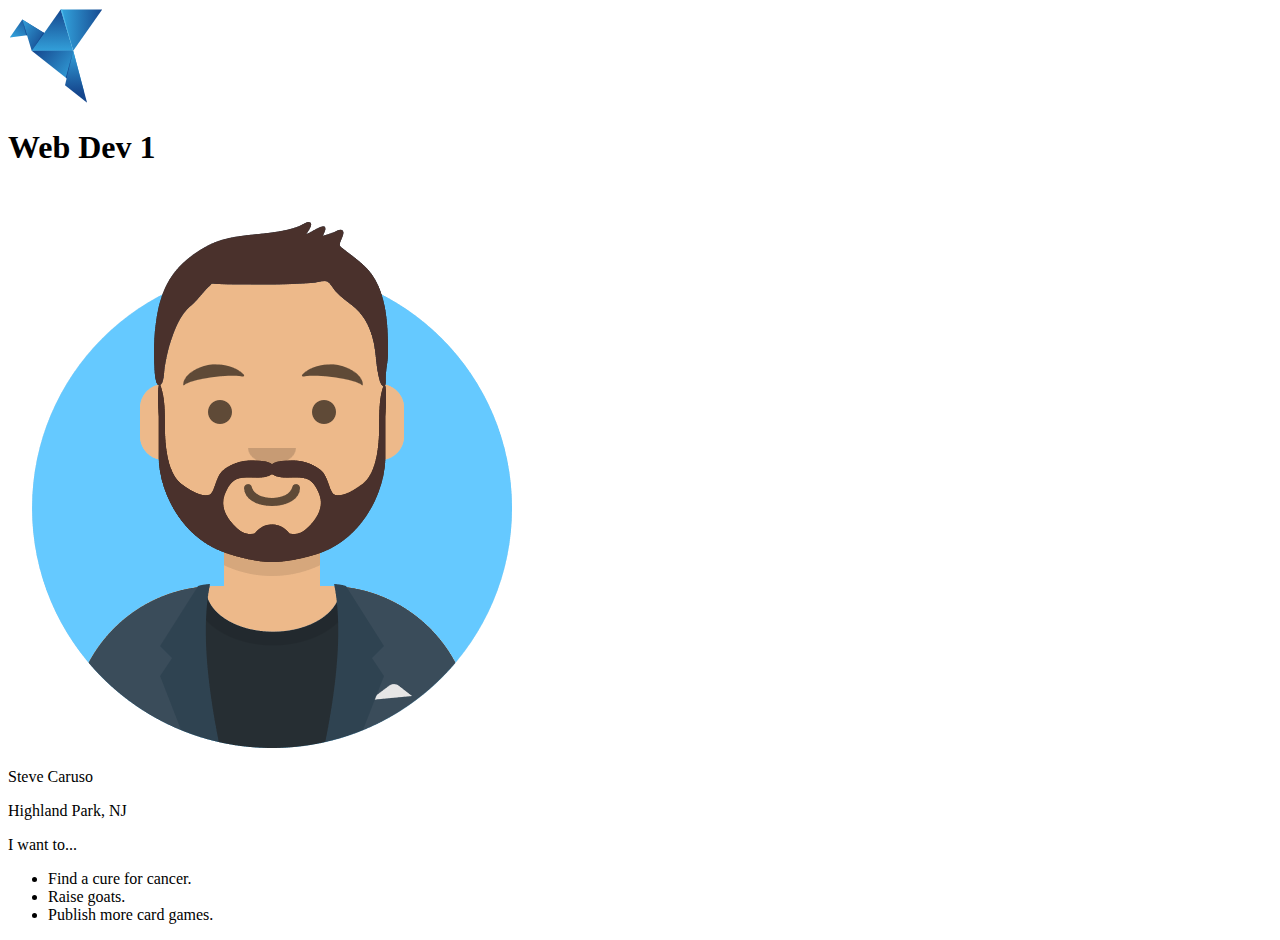
==== index.html @ 6c04d07e "add original files" ====
<!DOCTYPE html>
<html lang="en">

<head>
    <meta charset="UTF-8">
    <meta name="viewport" content="width=device-width, initial-scale=1.0">
    <title>About Me</title>
</head>

<body>

    <!-- The body tag is where all the stuff is shown to the user. -->

    <header>

        <!-- The header shows the page logo and title. -->
        <img src="img/logo-96X96.svg" alt="A blue origami bird. Hi Bob!">
        <h1>Web Dev 1</h1>

    </header>

    <main>

        <!-- The main contains important page content. -->

        <section>
            <img src="img/avataaars.png" alt="An avatar that kinda looks like me.">
            <div>
                <p>Steve Caruso</p>
                <p>Highland Park, NJ</p>
            </div>
        </section>

        <section>

            <!-- Biographical information -->

            <p>I want to...</p>
            <ul>
                <li>Find a cure for cancer.</li>
                <li>Raise goats.</li>
                <li>Publish more card games.</li>
            </ul>

        </section>

    </main>

</body>

</html>
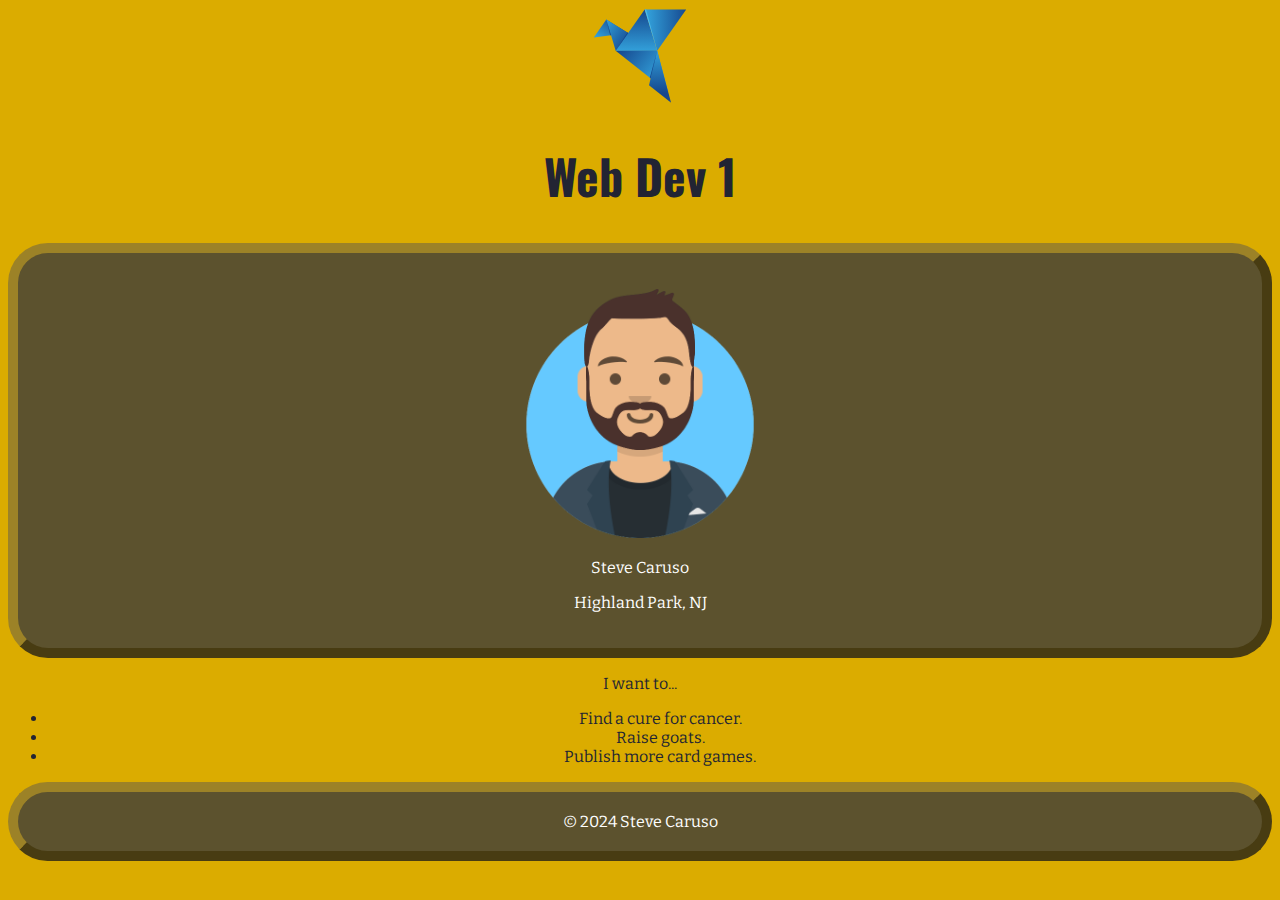
==== commit ab6182b8: "Adding Some Style" ====
--- a/index.html
+++ b/index.html
@@ -5,6 +5,12 @@
     <meta charset="UTF-8">
     <meta name="viewport" content="width=device-width, initial-scale=1.0">
     <title>About Me</title>
+
+    <link rel="preconnect" href="https://fonts.googleapis.com">
+    <link rel="preconnect" href="https://fonts.gstatic.com" crossorigin>
+    <link href="https://fonts.googleapis.com/css2?family=Bitter:ital,wght@0,100..900;1,100..900&family=Oswald:wght@200..700&display=swap" rel="stylesheet">
+
+    <link rel="stylesheet" href="css/style.css">
 </head>
 
 <body>
@@ -23,7 +29,7 @@
 
         <!-- The main contains important page content. -->
 
-        <section>
+        <section id="hero">
             <img src="img/avataaars.png" alt="An avatar that kinda looks like me.">
             <div>
                 <p>Steve Caruso</p>
@@ -31,7 +37,7 @@
             </div>
         </section>
 
-        <section>
+        <section id="bio">
 
             <!-- Biographical information -->
 
@@ -46,6 +52,10 @@
 
     </main>
 
+    <footer>
+        &copy; 2024 Steve Caruso
+    </footer>
+
 </body>
 
 </html>--- a/css/style.css
+++ b/css/style.css
@@ -0,0 +1,26 @@
+body {
+    color:#222433;
+    background-color: #dbac00;
+    font-family: Bitter, "Times New Roman", serif;
+}
+header {
+    text-align: center;
+}
+h1,h2,h3,h4,h5,h6 {
+    font-family: Oswald, Impact, sans-serif;
+    font-size:300%;
+}
+#hero, footer {
+    text-align:center;
+    background-color: #5c522e;
+    color:white;
+    padding:20px;
+    border:10px outset #9c8227;
+    border-radius:40px;
+}
+#hero img {
+    width:250px;
+}
+#bio {
+    text-align: center;
+}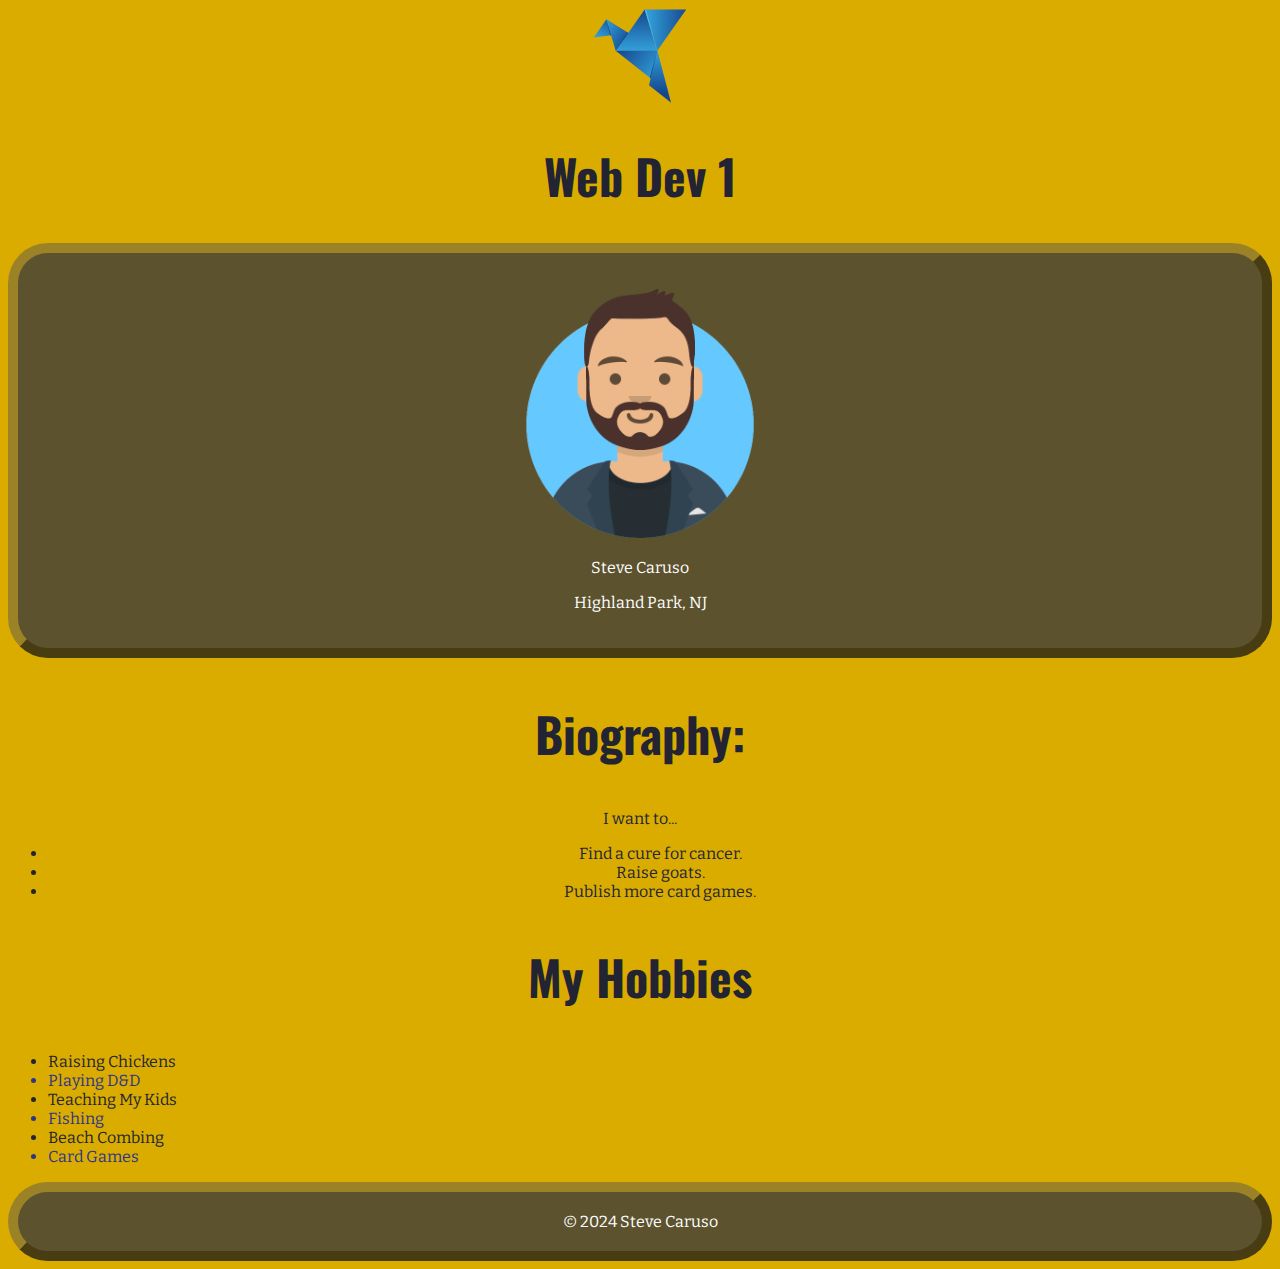
==== commit 93f85226: "Adding hobbies list" ====
--- a/index.html
+++ b/index.html
@@ -41,11 +41,28 @@
 
             <!-- Biographical information -->
 
+            <h2>Biography:</h2>
+
             <p>I want to...</p>
             <ul>
                 <li>Find a cure for cancer.</li>
                 <li>Raise goats.</li>
                 <li>Publish more card games.</li>
+            </ul>
+
+        </section>
+
+        <section id="hobbies">
+
+            <h2>My Hobbies</h2>
+
+            <ul>
+                <li>Raising Chickens</li>
+                <li>Playing D&amp;D</li>
+                <li>Teaching My Kids</li>
+                <li>Fishing</li>
+                <li>Beach Combing</li>
+                <li>Card Games</li>
             </ul>
 
         </section>
--- a/css/style.css
+++ b/css/style.css
@@ -9,7 +9,11 @@
 h1,h2,h3,h4,h5,h6 {
     font-family: Oswald, Impact, sans-serif;
     font-size:300%;
+    text-align: center;
 }
+
+/* Hero */
+
 #hero, footer {
     text-align:center;
     background-color: #5c522e;
@@ -21,6 +25,15 @@
 #hero img {
     width:250px;
 }
+
+/* Bio */
+
 #bio {
     text-align: center;
+}
+
+/* Hobbies */
+
+#hobbies ul li:nth-child(even) {
+    color:#2d3586;
 }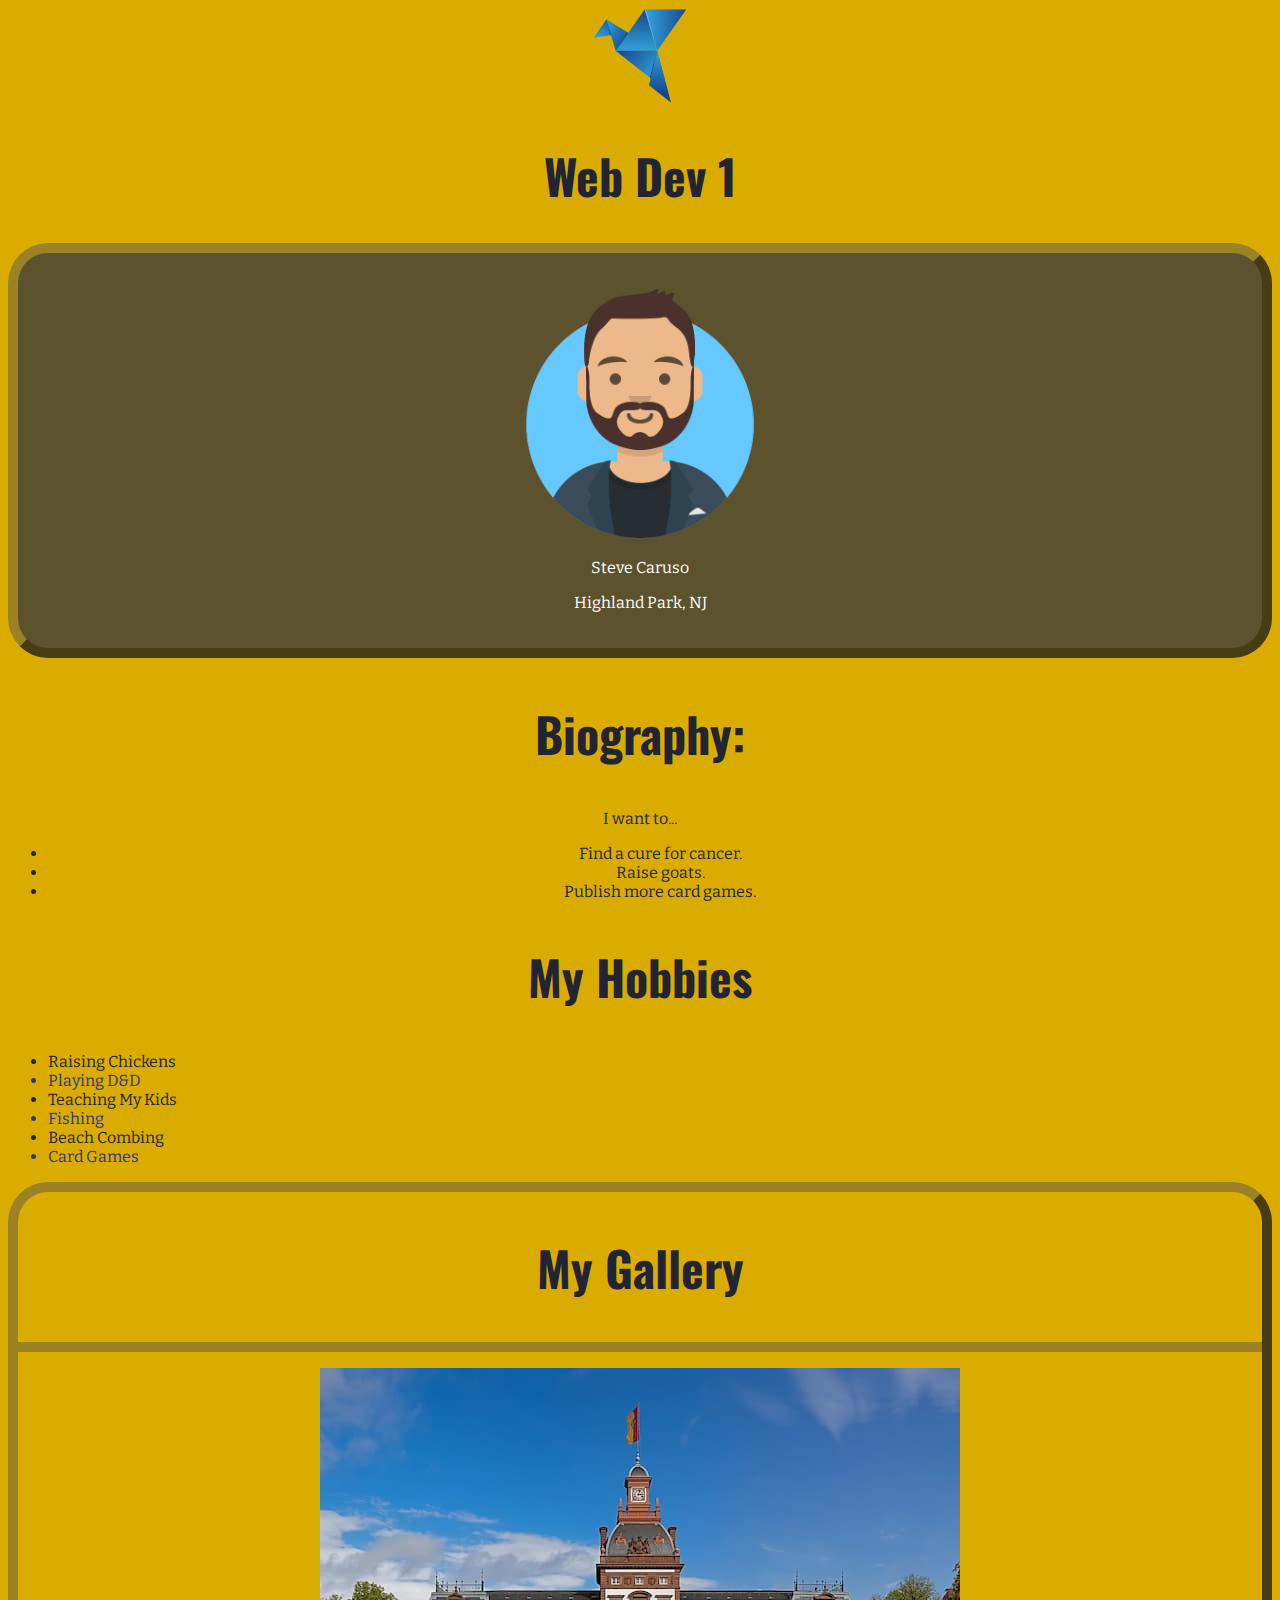
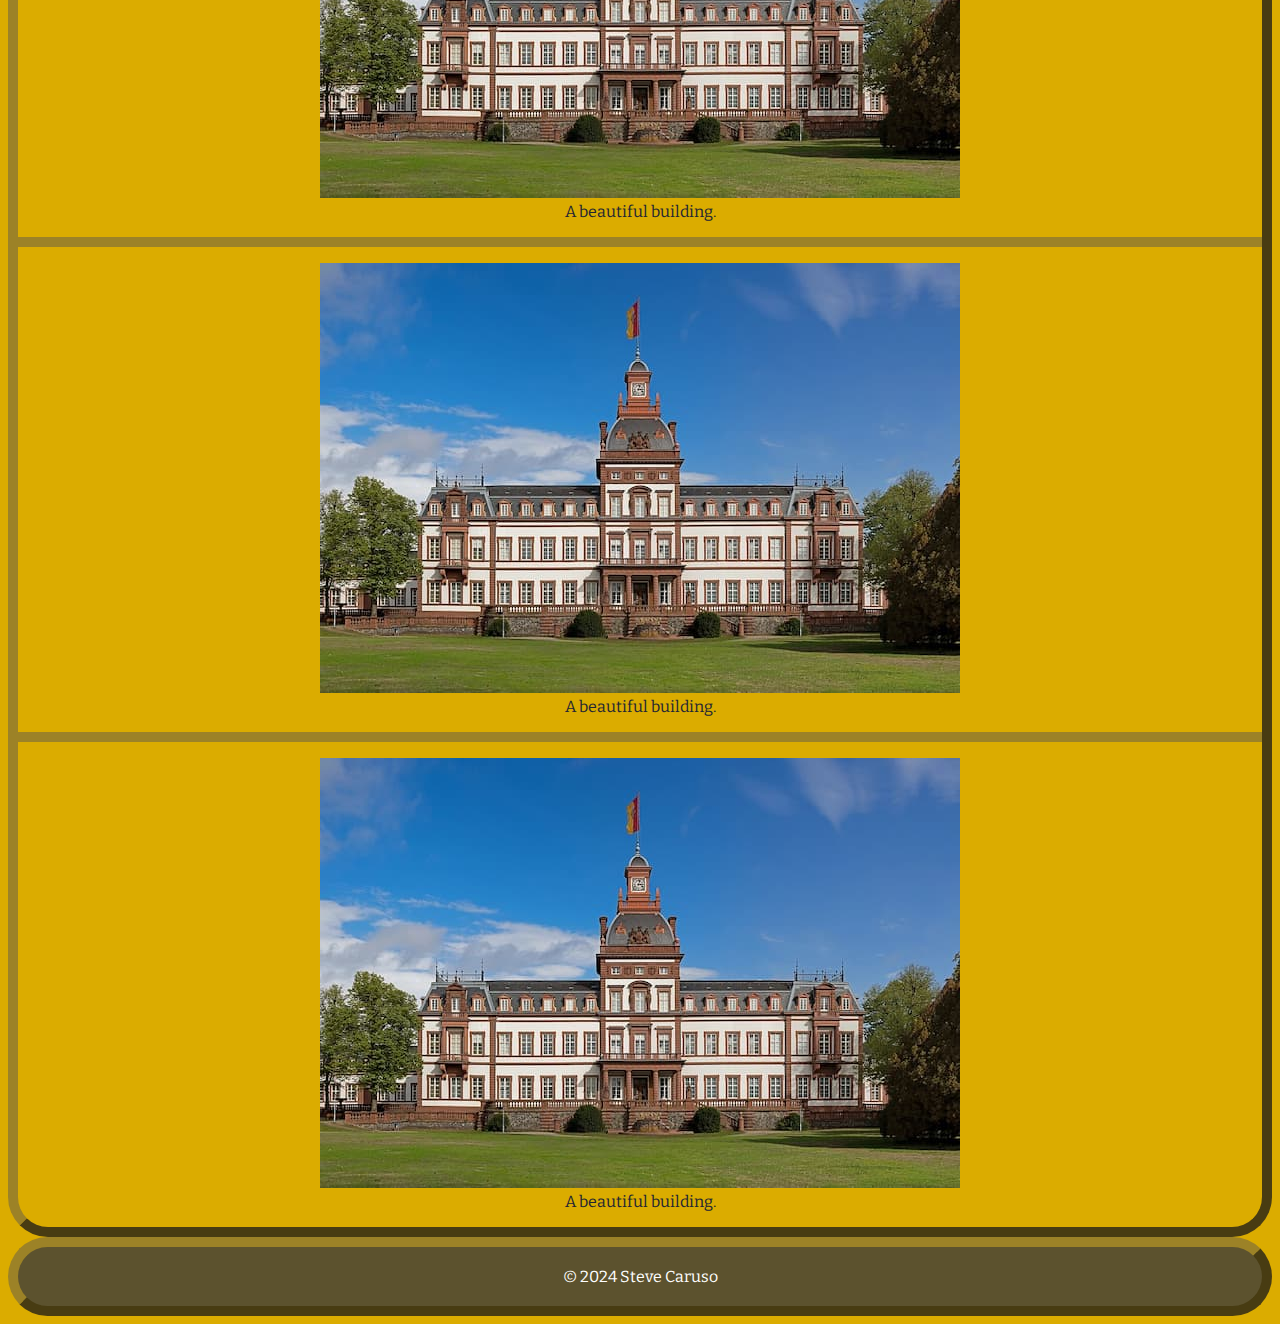
==== commit 037f1791: "Adding photo gallery" ====
--- a/index.html
+++ b/index.html
@@ -67,6 +67,30 @@
 
         </section>
 
+        <section id="gallery">
+
+            <h2>My Gallery</h2>
+
+            <hr>
+            <figure>
+                <img src="img/schloss-640w.jpg" alt=" Schloss Philippsruhe in Hanau-Kesselstadt, seen from the west from the park.">
+                <figcaption>A beautiful building.</figcaption>
+            </figure>
+
+            <hr>
+            <figure>
+                <img src="img/schloss-640w.jpg" alt=" Schloss Philippsruhe in Hanau-Kesselstadt, seen from the west from the park.">
+                <figcaption>A beautiful building.</figcaption>
+            </figure>
+
+            <hr>
+            <figure>
+                <img src="img/schloss-640w.jpg" alt=" Schloss Philippsruhe in Hanau-Kesselstadt, seen from the west from the park.">
+                <figcaption>A beautiful building.</figcaption>
+            </figure>
+
+        </section>
+
     </main>
 
     <footer>
--- a/css/style.css
+++ b/css/style.css
@@ -10,6 +10,9 @@
     font-family: Oswald, Impact, sans-serif;
     font-size:300%;
     text-align: center;
+}
+img {
+    max-width: 100%;
 }
 
 /* Hero */
@@ -36,4 +39,16 @@
 
 #hobbies ul li:nth-child(even) {
     color:#2d3586;
+}
+
+/* Gallery */
+
+#gallery {
+    border:10px outset #9c8227;
+    border-radius:40px;
+    text-align:center;
+}
+#gallery hr {
+    border:none;
+    border-top: 10px outset #9c8227;
 }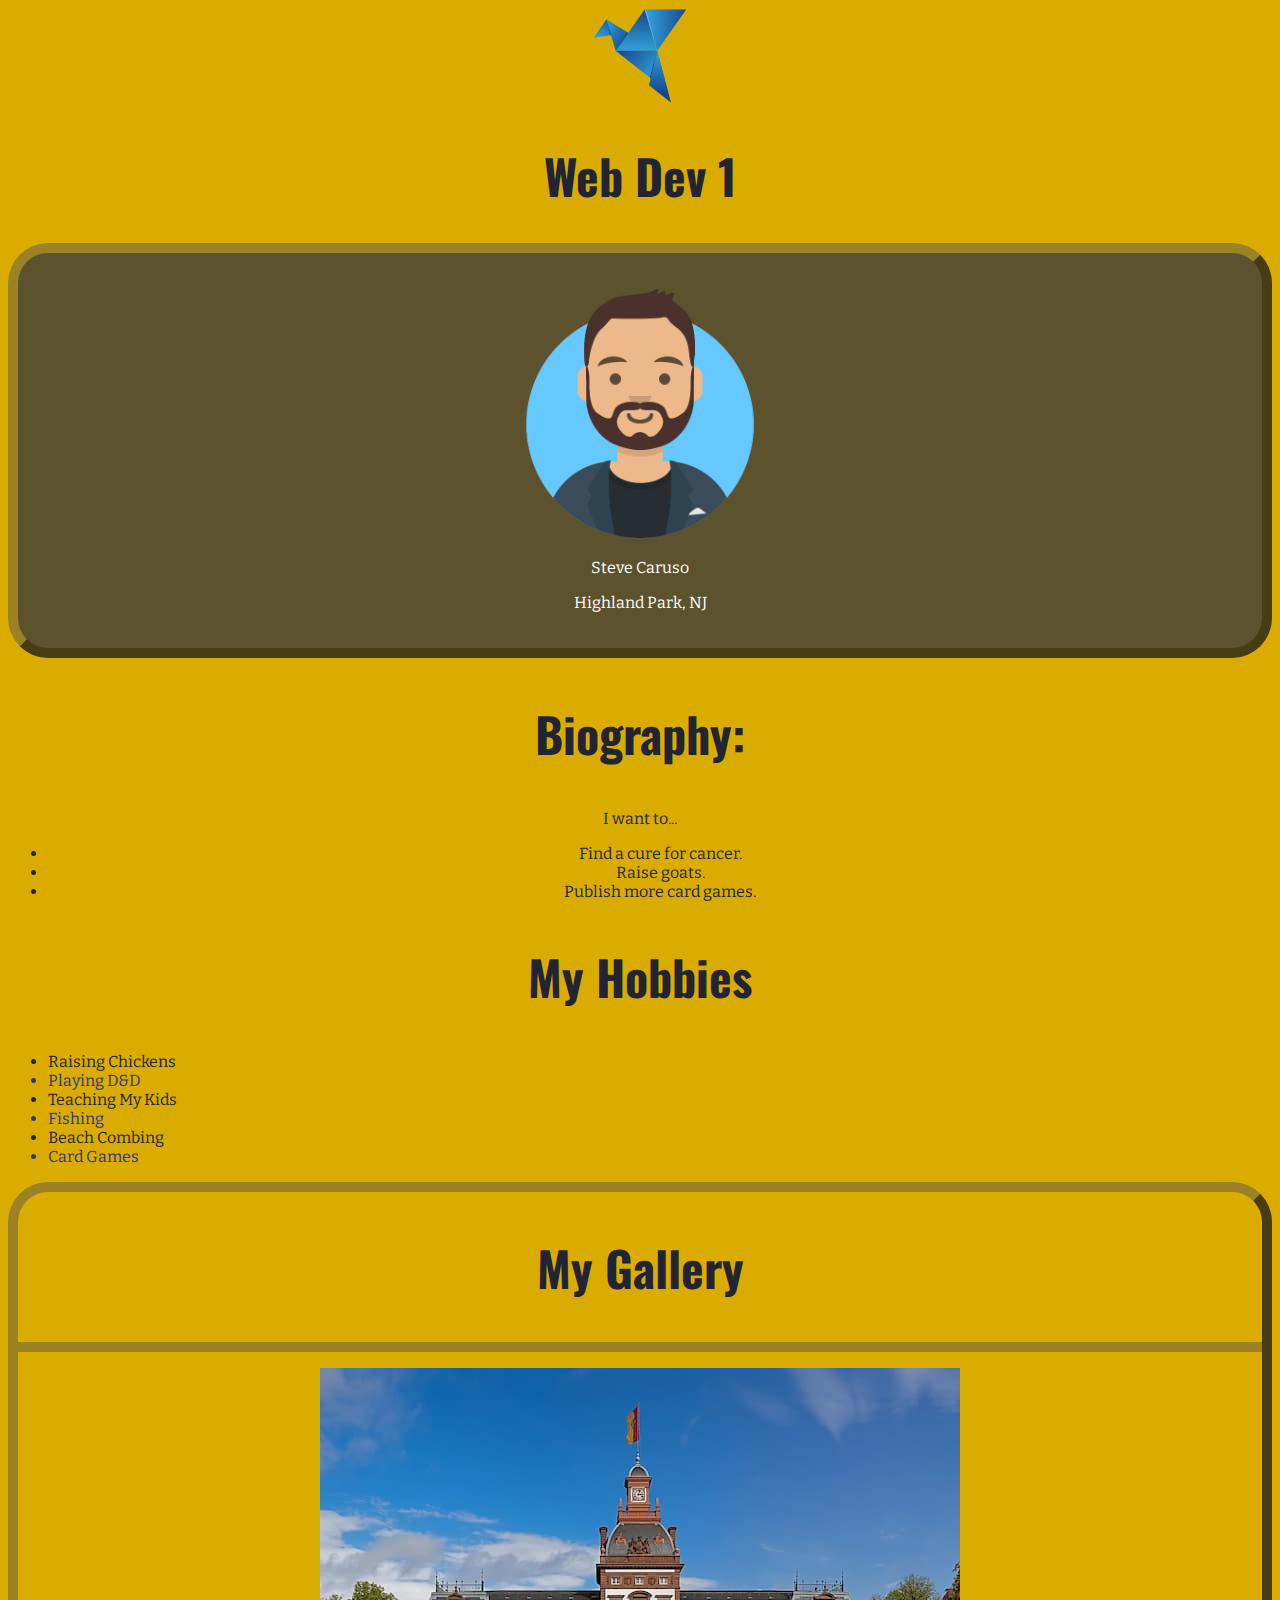
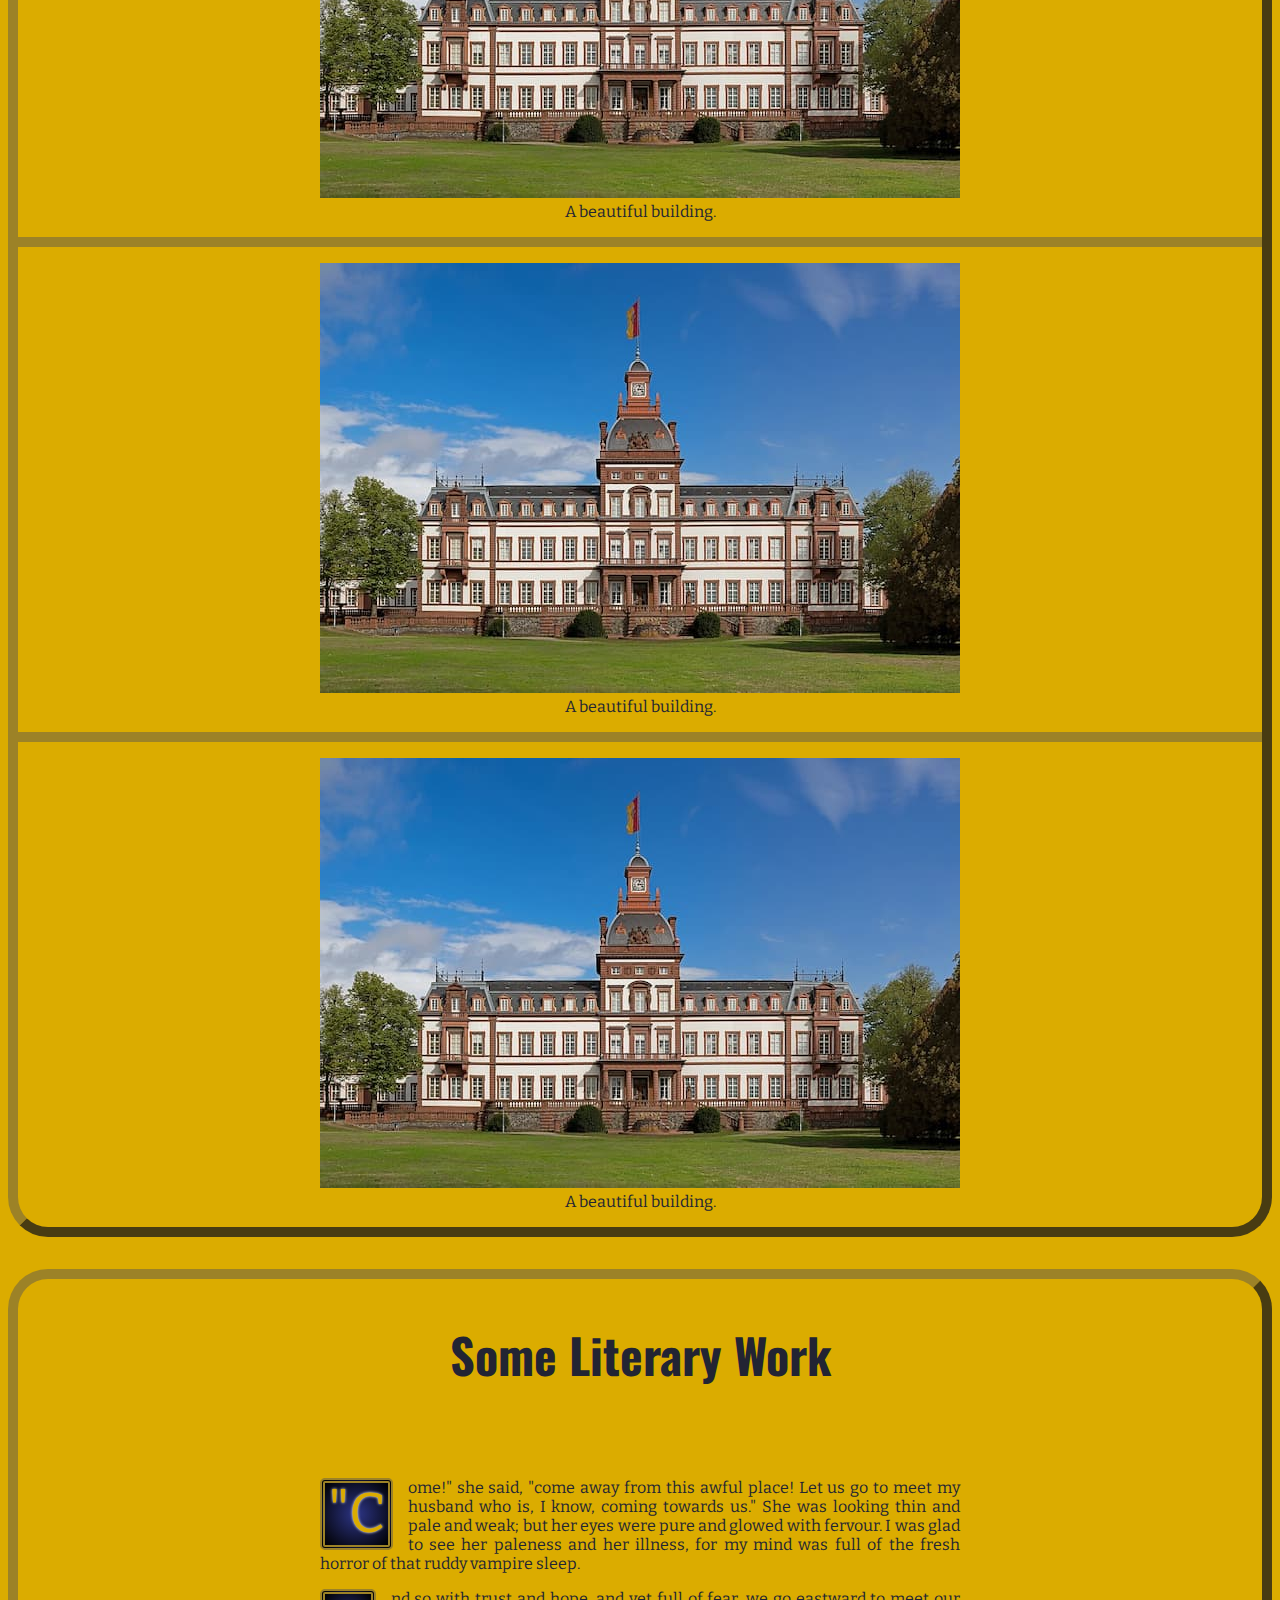
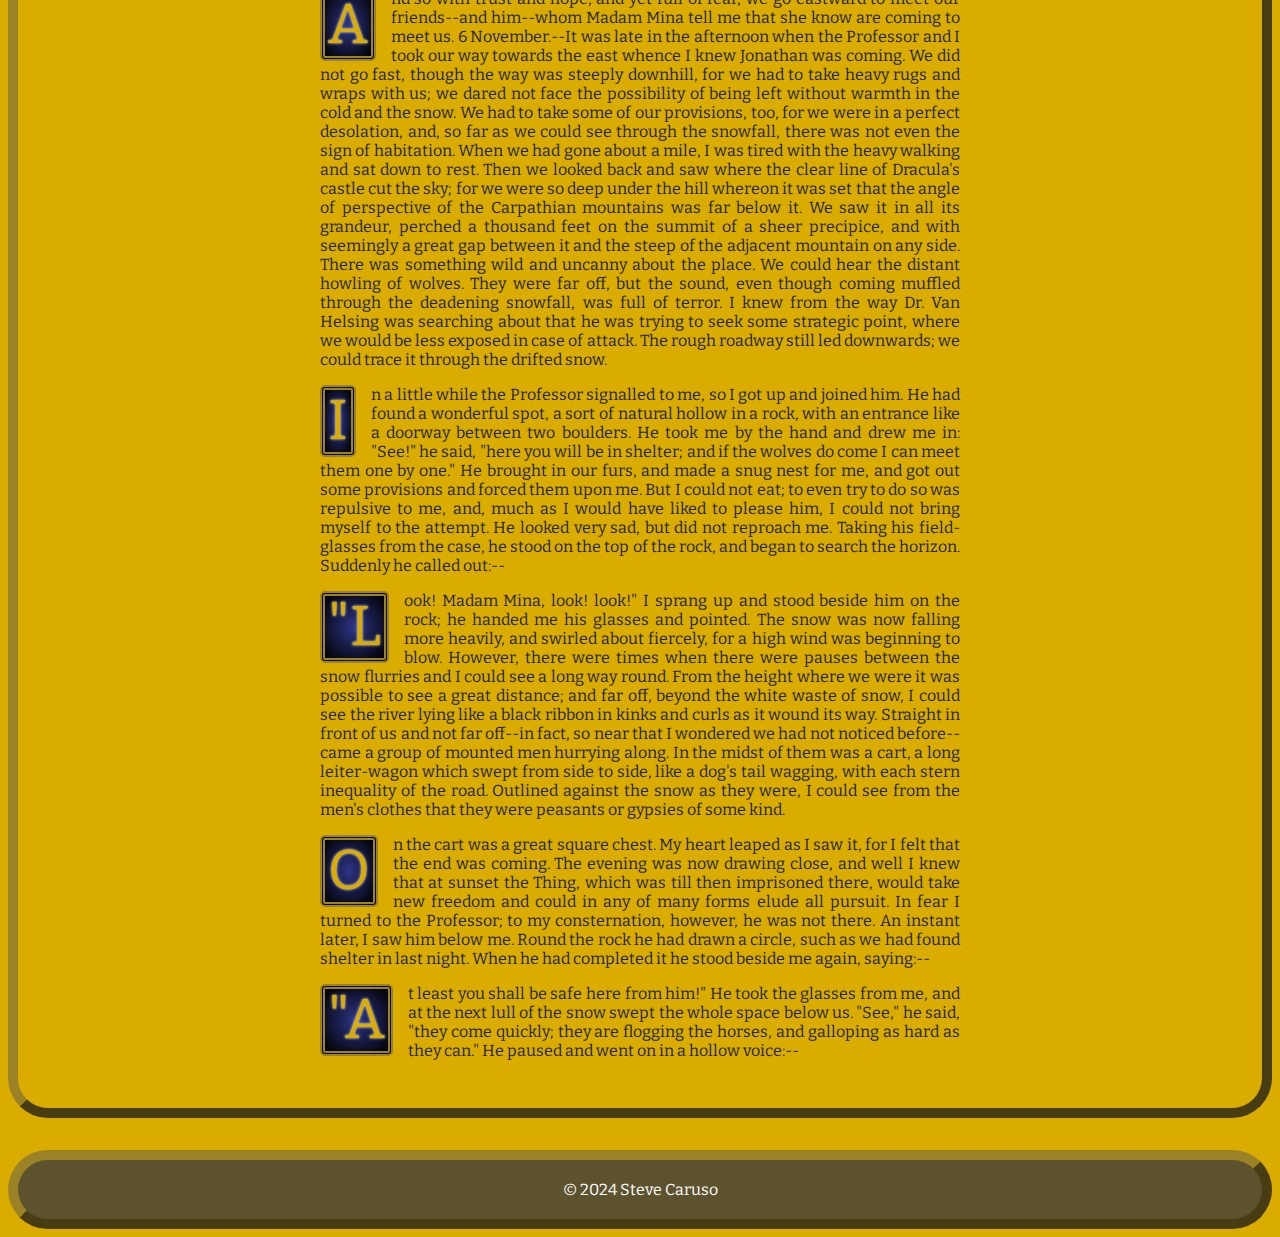
==== commit 2dc12cc9: "Adding article" ====
--- a/index.html
+++ b/index.html
@@ -8,7 +8,9 @@
 
     <link rel="preconnect" href="https://fonts.googleapis.com">
     <link rel="preconnect" href="https://fonts.gstatic.com" crossorigin>
-    <link href="https://fonts.googleapis.com/css2?family=Bitter:ital,wght@0,100..900;1,100..900&family=Oswald:wght@200..700&display=swap" rel="stylesheet">
+    <link
+        href="https://fonts.googleapis.com/css2?family=Bitter:ital,wght@0,100..900;1,100..900&family=Oswald:wght@200..700&display=swap"
+        rel="stylesheet">
 
     <link rel="stylesheet" href="css/style.css">
 </head>
@@ -73,23 +75,87 @@
 
             <hr>
             <figure>
-                <img src="img/schloss-640w.jpg" alt=" Schloss Philippsruhe in Hanau-Kesselstadt, seen from the west from the park.">
+                <img src="img/schloss-640w.jpg"
+                    alt=" Schloss Philippsruhe in Hanau-Kesselstadt, seen from the west from the park.">
                 <figcaption>A beautiful building.</figcaption>
             </figure>
 
             <hr>
             <figure>
-                <img src="img/schloss-640w.jpg" alt=" Schloss Philippsruhe in Hanau-Kesselstadt, seen from the west from the park.">
+                <img src="img/schloss-640w.jpg"
+                    alt=" Schloss Philippsruhe in Hanau-Kesselstadt, seen from the west from the park.">
                 <figcaption>A beautiful building.</figcaption>
             </figure>
 
             <hr>
             <figure>
-                <img src="img/schloss-640w.jpg" alt=" Schloss Philippsruhe in Hanau-Kesselstadt, seen from the west from the park.">
+                <img src="img/schloss-640w.jpg"
+                    alt=" Schloss Philippsruhe in Hanau-Kesselstadt, seen from the west from the park.">
                 <figcaption>A beautiful building.</figcaption>
             </figure>
 
         </section>
+
+        <article id="lit">
+
+            <h2>Some Literary Work</h2>
+
+            <div>
+                <p>"Come!" she said, "come away from this awful place! Let us go to meet my husband who is, I know, coming towards us." She was looking thin and pale and weak; but her eyes were pure and glowed with
+                    fervour. I was glad to see her paleness and her illness, for my mind was full of the fresh horror of
+                    that ruddy vampire sleep.</p>
+
+                <p>And so with trust and hope, and yet full of fear, we go eastward to meet our friends--and him--whom
+                    Madam Mina tell me that she know are coming to meet us. 6 November.--It was late in the afternoon
+                    when the Professor and I took our way towards the east whence I knew Jonathan was coming. We did not
+                    go fast, though the way was steeply downhill, for we had to take heavy rugs and wraps with us; we
+                    dared not face the possibility of being left without warmth in the cold and the snow. We had to take
+                    some of our provisions, too, for we were in a perfect desolation, and, so far as we could see
+                    through the snowfall, there was not even the sign of habitation. When we had gone about a mile, I
+                    was tired with the heavy walking and sat down to rest. Then we looked back and saw where the clear
+                    line of Dracula's castle cut the sky; for we were so deep under the hill whereon it was set that the
+                    angle of perspective of the Carpathian mountains was far below it. We saw it in all its grandeur,
+                    perched a thousand feet on the summit of a sheer precipice, and with seemingly a great gap between
+                    it and the steep of the adjacent mountain on any side. There was something wild and uncanny about
+                    the place. We could hear the distant howling of wolves. They were far off, but the sound, even
+                    though coming muffled through the deadening snowfall, was full of terror. I knew from the way Dr.
+                    Van Helsing was searching about that he was trying to seek some strategic point, where we would be
+                    less exposed in case of attack. The rough roadway still led downwards; we could trace it through the
+                    drifted snow.</p>
+
+                <p>In a little while the Professor signalled to me, so I got up and joined him. He had found a wonderful
+                    spot, a sort of natural hollow in a rock, with an entrance like a doorway between two boulders. He
+                    took me by the hand and drew me in: "See!" he said, "here you will be in shelter; and if the wolves
+                    do come I can meet them one by one." He brought in our furs, and made a snug nest for me, and got
+                    out some provisions and forced them upon me. But I could not eat; to even try to do so was repulsive
+                    to me, and, much as I would have liked to please him, I could not bring myself to the attempt. He
+                    looked very sad, but did not reproach me. Taking his field-glasses from the case, he stood on the
+                    top of the rock, and began to search the horizon. Suddenly he called out:--</p>
+
+                <p>"Look! Madam Mina, look! look!" I sprang up and stood beside him on the rock; he handed me his
+                    glasses and pointed. The snow was now falling more heavily, and swirled about fiercely, for a high
+                    wind was beginning to blow. However, there were times when there were pauses between the snow
+                    flurries and I could see a long way round. From the height where we were it was possible to see a
+                    great distance; and far off, beyond the white waste of snow, I could see the river lying like a
+                    black ribbon in kinks and curls as it wound its way. Straight in front of us and not far off--in
+                    fact, so near that I wondered we had not noticed before--came a group of mounted men hurrying along.
+                    In the midst of them was a cart, a long leiter-wagon which swept from side to side, like a dog's
+                    tail wagging, with each stern inequality of the road. Outlined against the snow as they were, I
+                    could see from the men's clothes that they were peasants or gypsies of some kind.</p>
+
+                <p>On the cart was a great square chest. My heart leaped as I saw it, for I felt that the end was
+                    coming. The evening was now drawing close, and well I knew that at sunset the Thing, which was till
+                    then imprisoned there, would take new freedom and could in any of many forms elude all pursuit. In
+                    fear I turned to the Professor; to my consternation, however, he was not there. An instant later, I
+                    saw him below me. Round the rock he had drawn a circle, such as we had found shelter in last night.
+                    When he had completed it he stood beside me again, saying:--</p>
+
+                <p>"At least you shall be safe here from him!" He took the glasses from me, and at the next lull of the
+                    snow swept the whole space below us. "See," he said, "they come quickly; they are flogging the
+                    horses, and galloping as hard as they can." He paused and went on in a hollow voice:--</p>
+            </div>
+
+        </article>
 
     </main>
 
--- a/css/style.css
+++ b/css/style.css
@@ -43,12 +43,44 @@
 
 /* Gallery */
 
-#gallery {
+#gallery, #lit {
     border:10px outset #9c8227;
     border-radius:40px;
     text-align:center;
+    margin-bottom:2em;
 }
 #gallery hr {
     border:none;
     border-top: 10px outset #9c8227;
+}
+
+/* Article */
+
+#lit {
+    text-align:justify;
+}
+#lit div {
+    padding:2em;
+    max-width:40rem;
+    margin-left: auto;
+    margin-right:auto;
+}
+
+/* Dropcaps */
+
+#lit p:first-letter {
+    color:#dbac00;
+    background-color: #2d3586;
+    background-image:radial-gradient(#2d3586,#000);
+    text-shadow: 0px 0px 3px #ffffff;
+    float:left;
+    font-size:3.5em;
+    border:5px double #9c8227;
+    margin-right:.5ex;
+    line-height:100%;
+    border-radius:5px;
+    padding:.1ex;
+}
+#lit p {
+    clear:both;
 }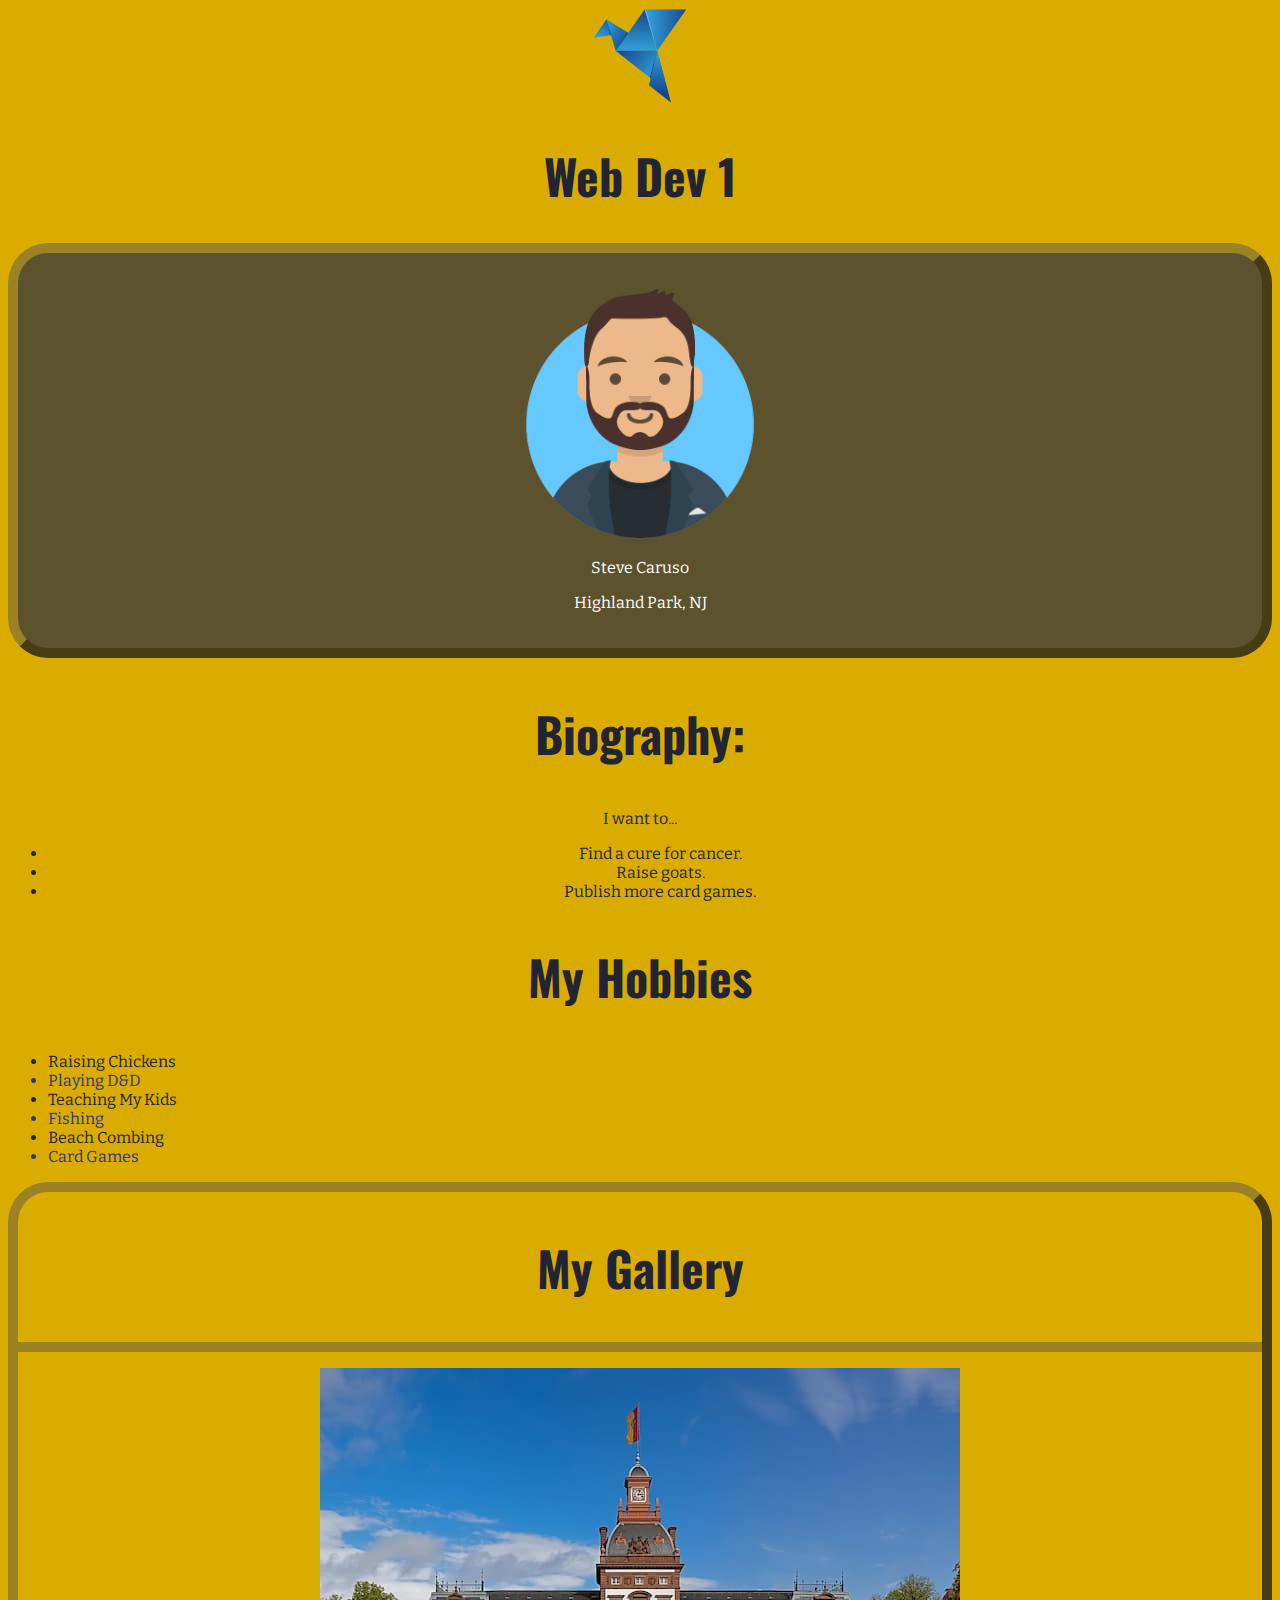
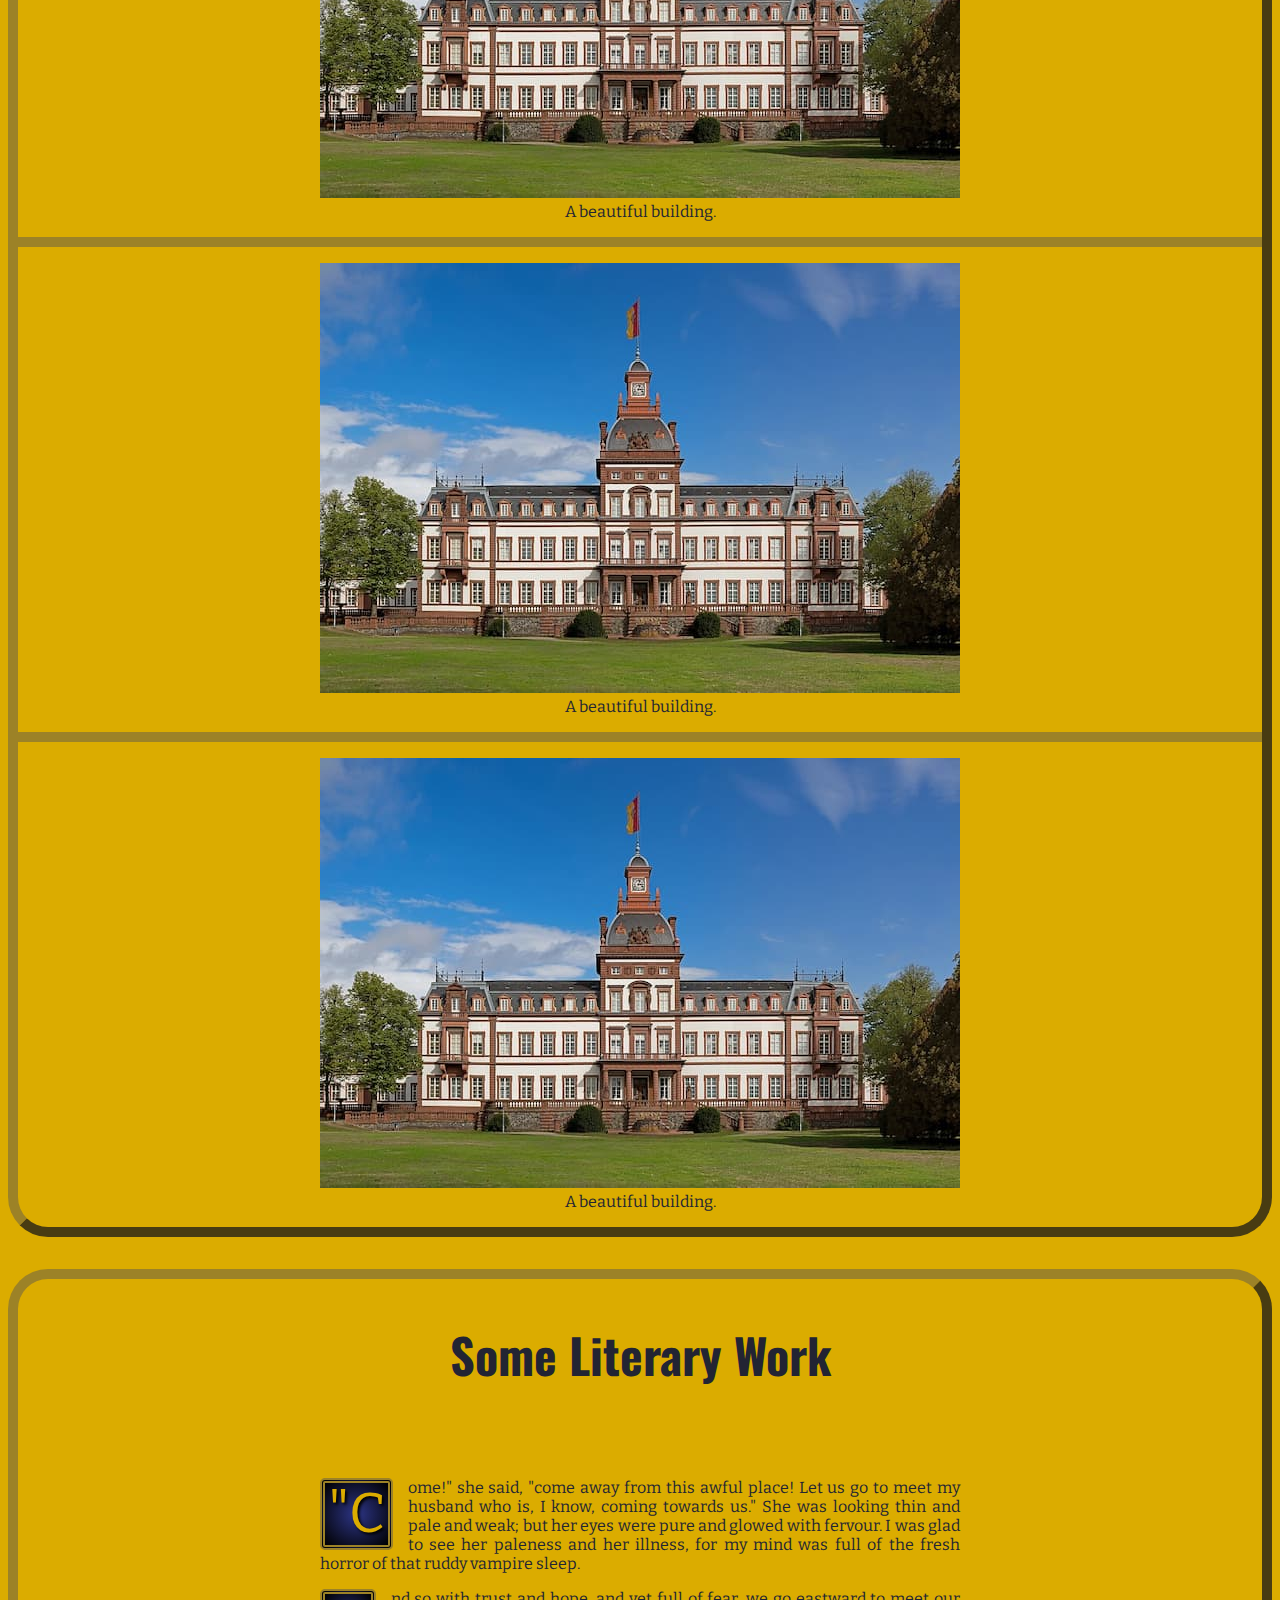
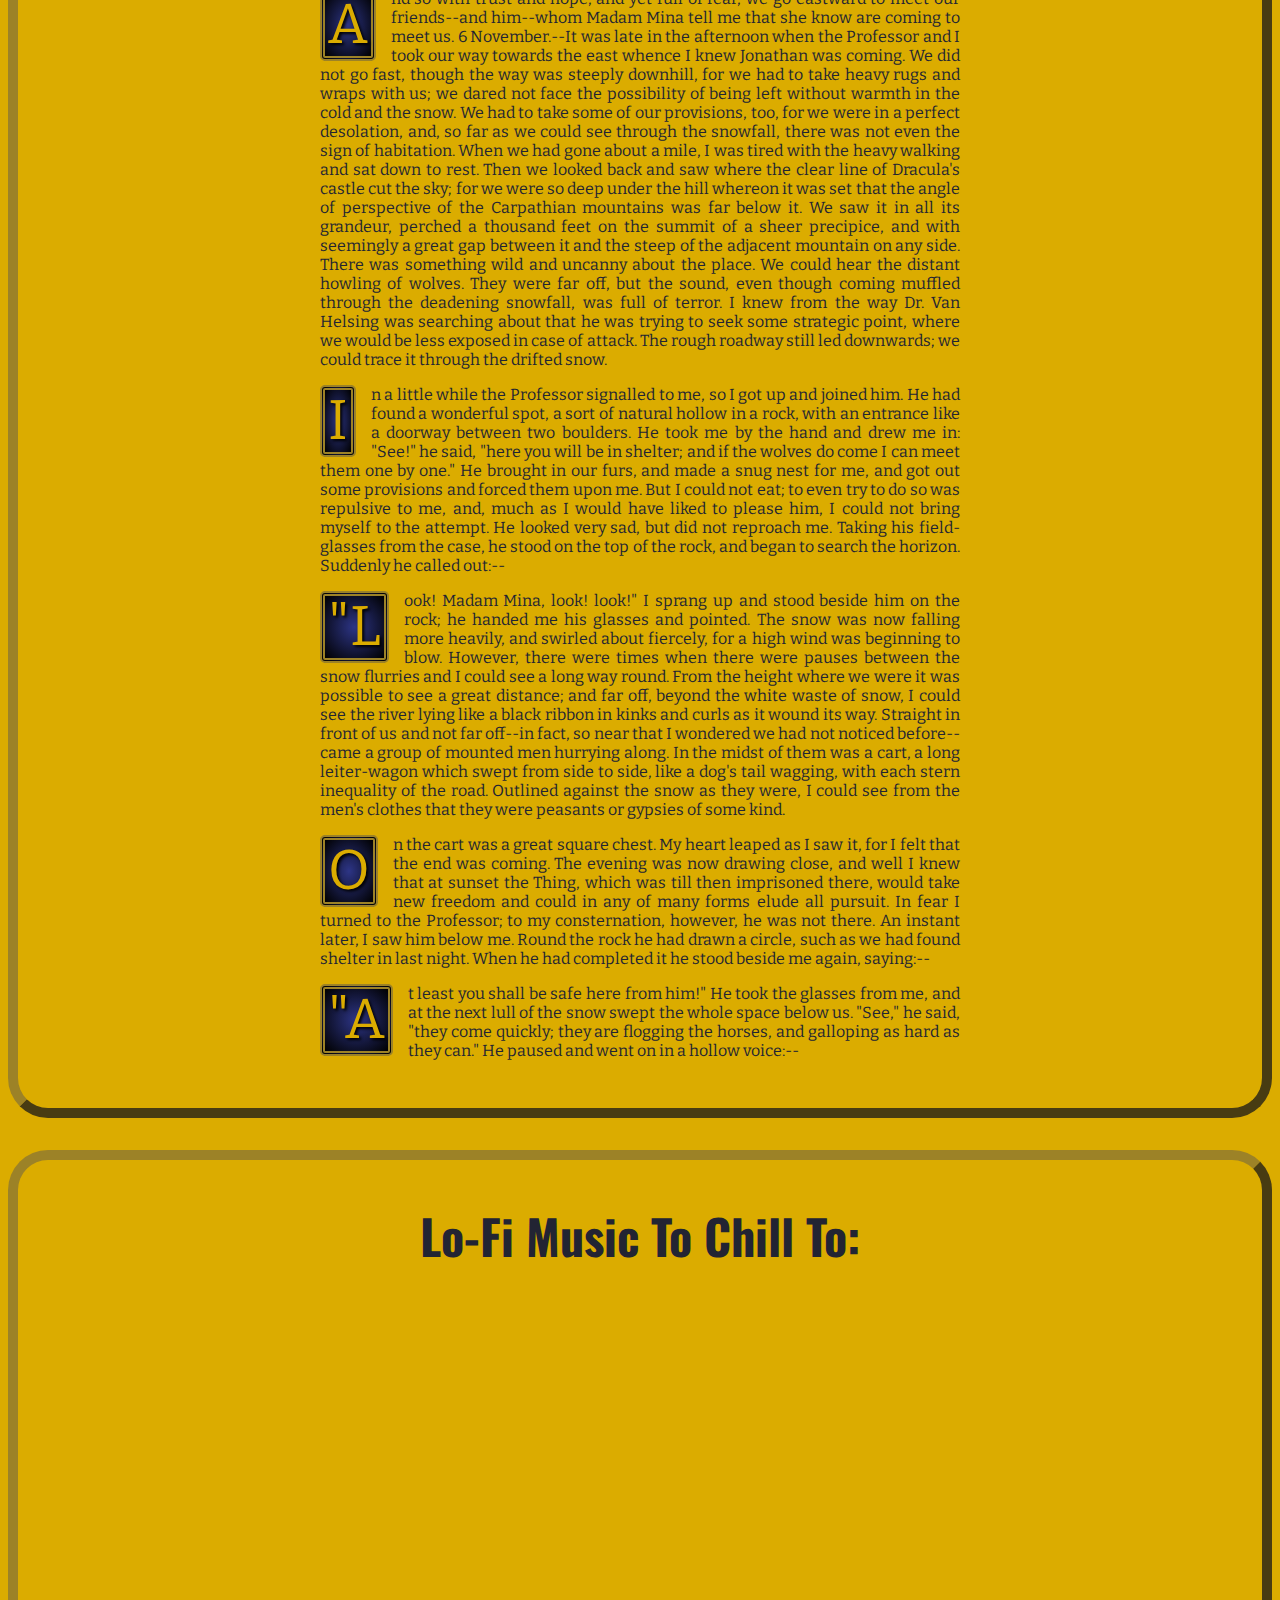
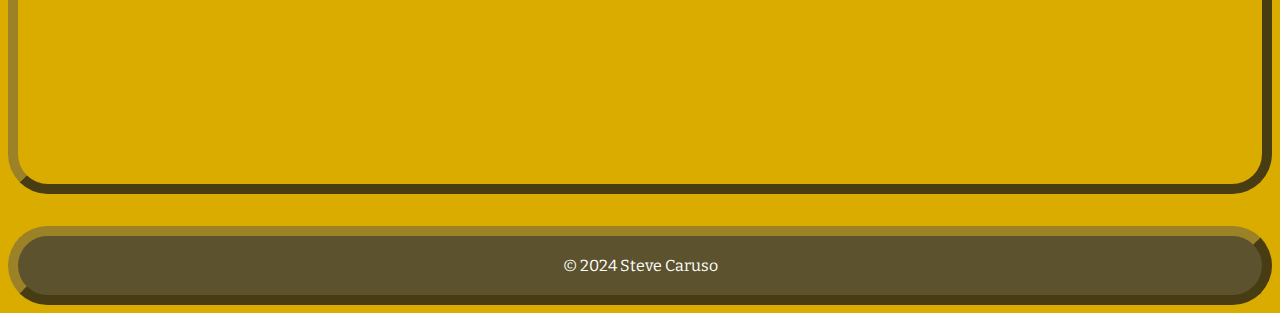
==== commit eb8bde24: "update" ====
--- a/index.html
+++ b/index.html
@@ -157,6 +157,24 @@
 
         </article>
 
+        <section id="video">
+
+            <h2>Lo-Fi Music To Chill To:</h2>
+            <div id="videoContainerContainer">
+                <div id="videoContainer">
+                    <iframe 
+                        id="myVideo"
+                        src="https://www.youtube.com/embed/jMkI_GG11lY?si=x-zmrhuQV57nRx6R" 
+                        title="YouTube video player" 
+                        frameborder="0" 
+                        allow="accelerometer; autoplay; clipboard-write; encrypted-media; gyroscope; picture-in-picture; web-share" 
+                        referrerpolicy="strict-origin-when-cross-origin" 
+                        allowfullscreen
+                    ></iframe>
+                </div>
+            </div>
+        </section>
+
     </main>
 
     <footer>
--- a/css/style.css
+++ b/css/style.css
@@ -43,7 +43,7 @@
 
 /* Gallery */
 
-#gallery, #lit {
+#gallery, #lit, #video {
     border:10px outset #9c8227;
     border-radius:40px;
     text-align:center;
@@ -72,7 +72,7 @@
     color:#dbac00;
     background-color: #2d3586;
     background-image:radial-gradient(#2d3586,#000);
-    text-shadow: 0px 0px 3px #ffffff;
+    text-shadow: 2px 2px 3px black;
     float:left;
     font-size:3.5em;
     border:5px double #9c8227;
@@ -83,4 +83,32 @@
 }
 #lit p {
     clear:both;
+}
+
+/* Video */
+
+#videoContainerContainer {
+    max-width:100%;
+    width:700px;
+    margin-left:auto;
+    margin-right:auto;
+    padding-bottom:5rem;
+}
+#videoContainer {
+    position:relative;
+    overflow:hidden;
+    width:100%;
+    padding-top: 56.25%; /* 16:9 = 56.25%
+                          4:3 = 75%
+                          1:1 = 100%
+                        */
+}
+#myVideo {
+    position:absolute;
+    top:0;
+    left:0;
+    right:0;
+    bottom:0;
+    width:100%;
+    height:100%;
 }